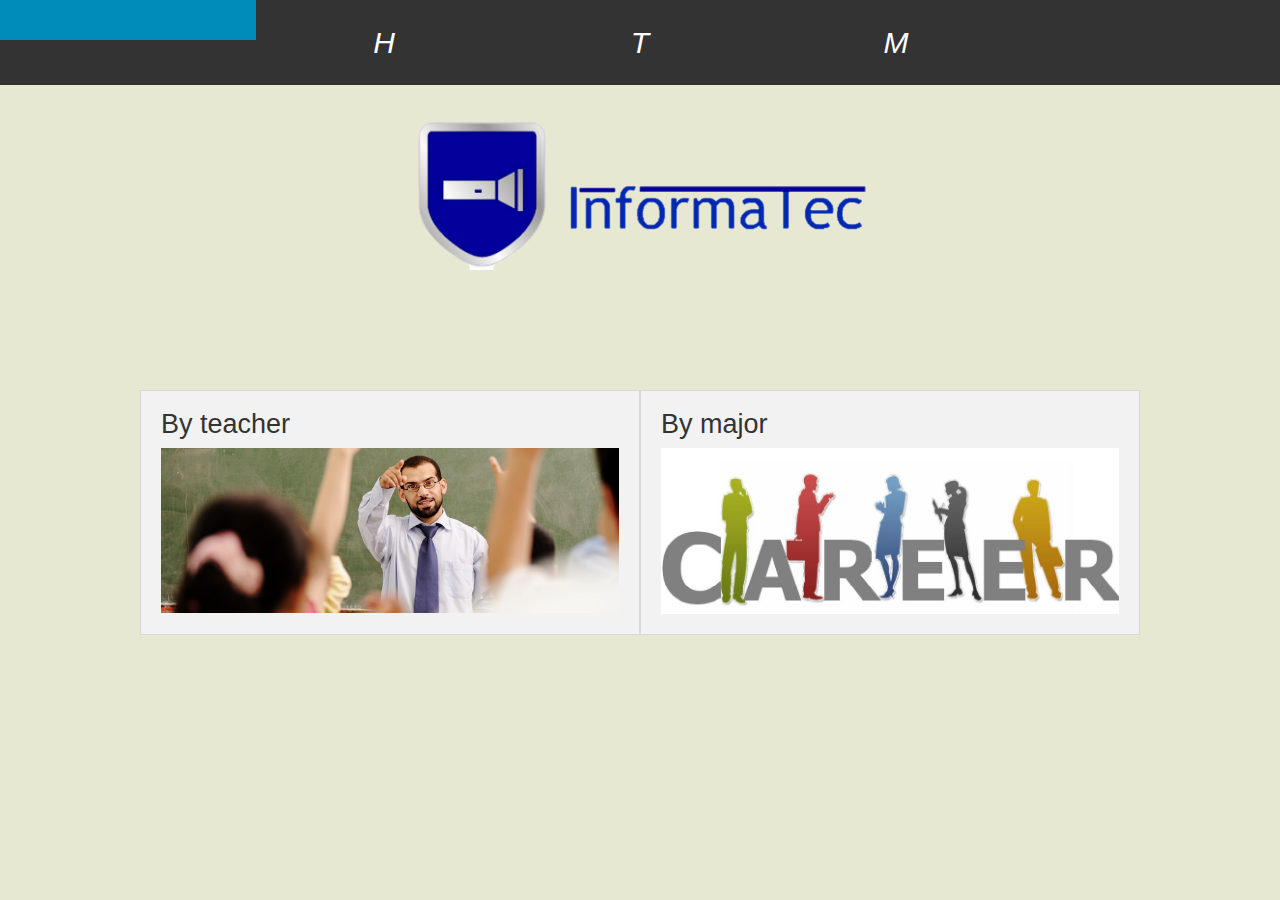
==== index.html @ a9046789 "First version" ====
<!doctype html>
<html class="no-js" lang="en">
  <head>
    <meta charset="utf-8" />
    <meta name="viewport" content="width=device-width, initial-scale=1.0" />
    <title>Home Screen</title>
    <link rel="stylesheet" href="css/foundation.css" />
    <script src="js/vendor/modernizr.js"></script>
    <link rel="stylesheet" href="css/colors.css">
  </head>
  <body id="first">
  	<div class="icon-bar five-up" role="navigation">
  		<a class="item" role="button" tabindex="0" aria-label="Bookmark">
	    <i class="fi-bookmark"></i>
	  </a>
	 
	  <a href= "index.html" class="item" role="button" tabindex="0" aria-label="Bookmark">
	    <i class="fi-bookmark">H</i>
	  </a>
	  <a href= "By Major.html" class="item" role="button" tabindex="0" aria-label="Information">
	    <i class="fi-info">T</i>
	  </a>
	  <a href= "By Major.html" class="item" role="button" tabindex="0" aria-label="Mail">
	    <i class="fi-mail">M</i>
	  </a>
	  
	</div>
	<br>
	<br>
	<div class="row">
 		 <div class="medium-6 medium-centered columns"><img src="logo.PNG"></div>
	</div>

	<br>
	<br>
	<br>
	<br>
	<br>

<div class="row" data-equalizer >
  <div class="large-6 columns panel" data-equalizer-watch>
    <h3>By teacher</h3>
    <p><img src="teacher.jpg"></p>
  </div>
  <div class="large-6 columns panel" data-equalizer-watch>
    <h3>By major</h3>
    <p><a href = "By Major.html"><img src="major.jpg"></a></p>
  </div>
</div>


  	<script src="js/vendor/jquery.js"></script>
    <script src="js/foundation.min.js"></script>
    <script>
      $(document).foundation();
    </script>
  </body>
</html>
---- css/colors.css ----
#first{
	background-color: #E7E8D1;
}

#semester{
	background-color: #ECF0F1;
}

#titleSemester{
	font-family: 'Special Elite', cursive;
	color: #E74C3C;
	font-size: 60px;
}

#subtitleSemester{
	font-family: 'Special Elite', cursive;
	color: #3399FF;
	font-size: 40px;
}

#numbers{
	font-size: 110px;
	font-family: 'Special Elite', cursive;

}
#majors{
	font-size: 70px;
	font-family: 'Special Elite', cursive;

}
#c1{
	color: #FFE11A;
	font-family: 'Special Elite', cursive;
}
#c2{
	color: #004358;
	font-family: 'Special Elite', cursive;
}
#c3{
	color: #D90000;
	font-family: 'Special Elite', cursive;
}
#c4{
	color: #01B0F0;
	font-family: 'Special Elite', cursive;
}
#c5{
	color: #FF8C00;
	font-family: 'Special Elite', cursive;
}
#c6{
	color: #85DB18; 
	font-family: 'Special Elite', cursive;
}
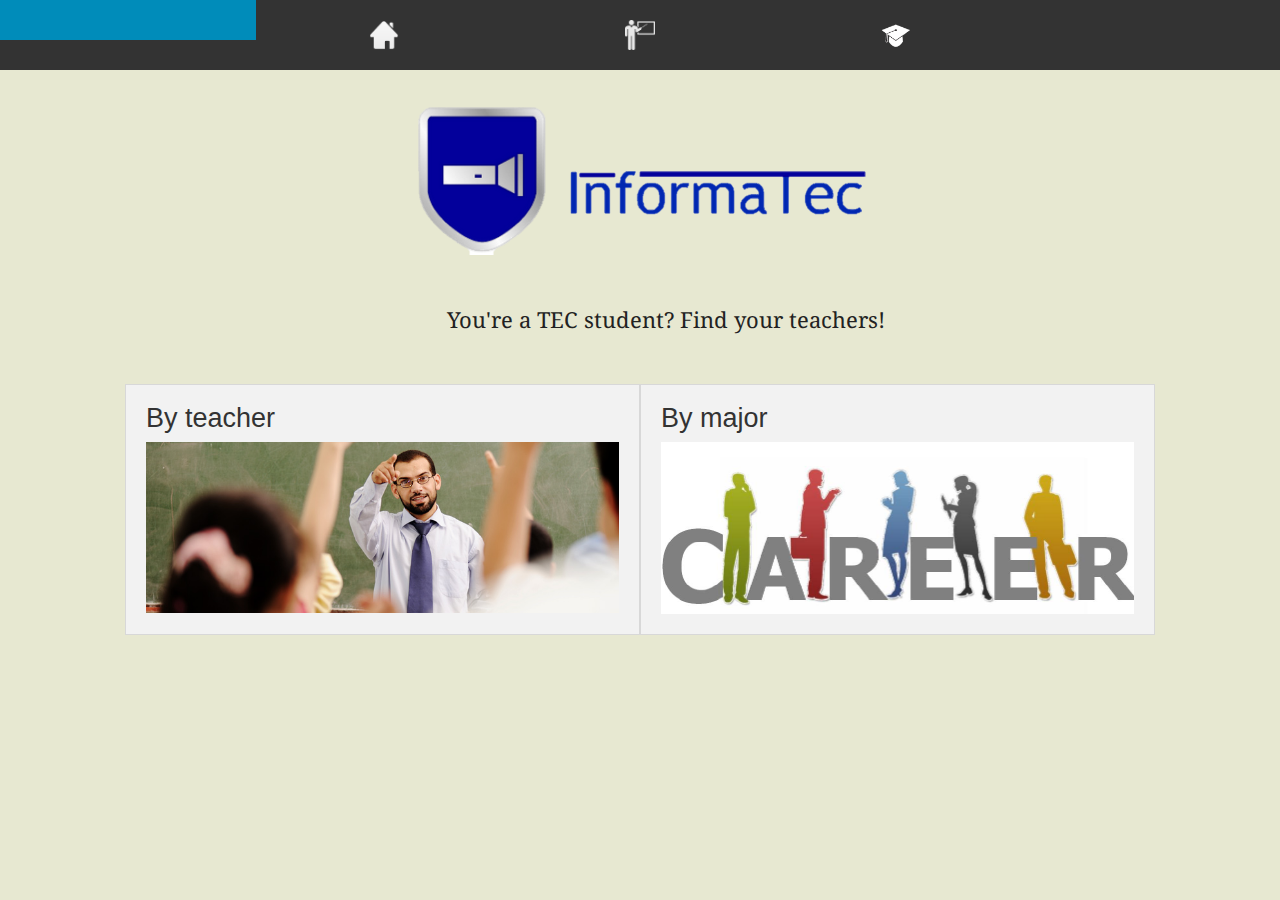
==== commit 7bf14604: "Proto with icons" ====
--- a/index.html
+++ b/index.html
@@ -7,6 +7,8 @@
     <link rel="stylesheet" href="css/foundation.css" />
     <script src="js/vendor/modernizr.js"></script>
     <link rel="stylesheet" href="css/colors.css">
+    <link href='http://fonts.googleapis.com/css?family=Droid+Serif' rel='stylesheet' type='text/css'>
+
   </head>
   <body id="first">
   	<div class="icon-bar five-up" role="navigation">
@@ -15,13 +17,13 @@
 	  </a>
 	 
 	  <a href= "index.html" class="item" role="button" tabindex="0" aria-label="Bookmark">
-	    <i class="fi-bookmark">H</i>
+	    <i class="fi-bookmark"><img src="Home.png"></i>
 	  </a>
 	  <a href= "By Major.html" class="item" role="button" tabindex="0" aria-label="Information">
-	    <i class="fi-info">T</i>
+	    <i class="fi-info"><img src="Teachers.png"></i>
 	  </a>
 	  <a href= "By Major.html" class="item" role="button" tabindex="0" aria-label="Mail">
-	    <i class="fi-mail">M</i>
+	    <i class="fi-mail"><img src="Major.png"></i>
 	  </a>
 	  
 	</div>
@@ -33,8 +35,10 @@
 
 	<br>
 	<br>
-	<br>
-	<br>
+	<div class="row">
+ 		 <div class="medium-5  medium-centered columns"><pre id="slo">You're a TEC student? Find your teachers!</pre>
+	</div>
+	<br>	
 	<br>
 
 <div class="row" data-equalizer >
@@ -51,6 +55,15 @@
 
   	<script src="js/vendor/jquery.js"></script>
     <script src="js/foundation.min.js"></script>
+	 <script>
+	  (function(i,s,o,g,r,a,m){i['GoogleAnalyticsObject']=r;i[r]=i[r]||function(){
+	  (i[r].q=i[r].q||[]).push(arguments)},i[r].l=1*new Date();a=s.createElement(o),
+	  m=s.getElementsByTagName(o)[0];a.async=1;a.src=g;m.parentNode.insertBefore(a,m)
+	  })(window,document,'script','//www.google-analytics.com/analytics.js','ga');
+	
+	  ga('create', 'UA-61153103-1', 'auto');
+	  ga('send', 'pageview');
+	</script>
     <script>
       $(document).foundation();
     </script>
--- a/css/colors.css
+++ b/css/colors.css
@@ -52,3 +52,7 @@
 	color: #85DB18; 
 	font-family: 'Special Elite', cursive;
 }
+#slo{
+	font-family: 'Droid Serif', serif;
+	font-size: 22px;
+}
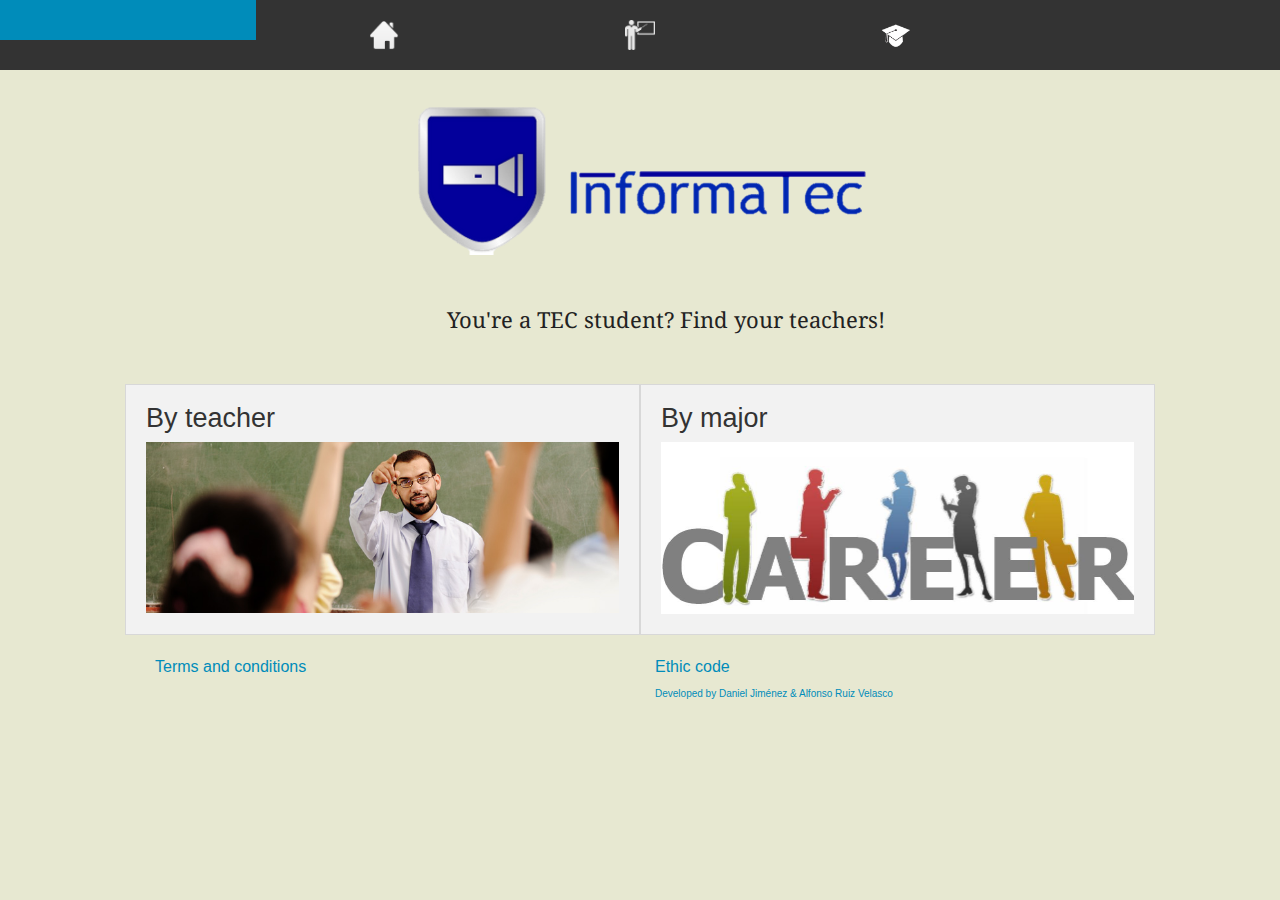
==== commit 6839ee1c: "Better teachers" ====
--- a/index.html
+++ b/index.html
@@ -12,45 +12,171 @@
   </head>
   <body id="first">
   	<div class="icon-bar five-up" role="navigation">
-  		<a class="item" role="button" tabindex="0" aria-label="Bookmark">
+  	  <a class="item" role="button" tabindex="0" aria-label="Bookmark">
 	    <i class="fi-bookmark"></i>
 	  </a>
-	 
 	  <a href= "index.html" class="item" role="button" tabindex="0" aria-label="Bookmark">
 	    <i class="fi-bookmark"><img src="Home.png"></i>
 	  </a>
-	  <a href= "By Major.html" class="item" role="button" tabindex="0" aria-label="Information">
+	  <a href= "Teachers.html" class="item" role="button" tabindex="0" aria-label="Information">
 	    <i class="fi-info"><img src="Teachers.png"></i>
 	  </a>
 	  <a href= "By Major.html" class="item" role="button" tabindex="0" aria-label="Mail">
 	    <i class="fi-mail"><img src="Major.png"></i>
-	  </a>
-	  
+	  </a>	  
 	</div>
+
 	<br>
 	<br>
+
 	<div class="row">
  		 <div class="medium-6 medium-centered columns"><img src="logo.PNG"></div>
 	</div>
 
 	<br>
 	<br>
+
 	<div class="row">
- 		 <div class="medium-5  medium-centered columns"><pre id="slo">You're a TEC student? Find your teachers!</pre>
+ 		<div class="medium-5  medium-centered columns"><pre id="slo">You're a TEC student? Find your teachers!</pre>
+	    </div>
+		<br>	
+		<br>
+
+		<div class="row" data-equalizer >
+		  <div class="large-6 columns panel" data-equalizer-watch>
+		    <h3>By teacher</h3>
+		    <p><a href = "Teachers.html"><img src="teacher.jpg"></a></p>
+		  </div>
+		  <div class="large-6 columns panel" data-equalizer-watch>
+		    <h3>By major</h3>
+		    <p><a href = "By Major.html"><img src="major.jpg"></a></p>
+		  </div>
+		</div>
 	</div>
-	<br>	
-	<br>
 
-<div class="row" data-equalizer >
-  <div class="large-6 columns panel" data-equalizer-watch>
-    <h3>By teacher</h3>
-    <p><img src="teacher.jpg"></p>
-  </div>
-  <div class="large-6 columns panel" data-equalizer-watch>
-    <h3>By major</h3>
-    <p><a href = "By Major.html"><img src="major.jpg"></a></p>
-  </div>
-</div>
+
+  <div class="row">
+  	    <div class="medium-6 columns">
+            <a href="#" data-reveal-id="myModal"> Terms and conditions</a>
+            <p><a href="#"><font size="1"></font></a></p>
+              <div id="myModal" class="reveal-modal" data-reveal>
+                <h2>Terms and conditions...</h2>
+                <p class="lead">    
+
+					<h4l> In using this website you are deemed to have read and agreed to the following terms and conditions:</h4> 
+
+
+					The following terminology applies to these Terms and Conditions, Privacy Statement and Disclaimer Notice and any or all Agreements: "Client", “You” and “Your” refers to you, the person accessing this website and accepting the Company’s terms and conditions. "The Company", “Ourselves”, “We” and "Us", refers to InformaTec. “Party”, “Parties”, or “Us”, refers to both the Client and ourselves, or either the Client or ourselves. All terms refer to the offer, acceptance and consideration of payment necessary to undertake the process of our assistance to the Client in the most appropriate manner, whether by formal meetings of a fixed duration, or any other means, for the express purpose of meeting the Client’s needs in respect of provision of the Company’s stated services/products, in accordance with and subject to, prevailing English Law. Any use of the above terminology or other words in the singular, plural, capitalisation and/or he/she or they, are taken as interchangeable and therefore as referring to same.
+
+
+					Privacy Statement
+					We are committed to protecting your privacy. Authorized employees within the company on a need to know basis only use any information collected from individual customers. We constantly review our systems and data to ensure the best possible service to our customers. Parliament has created specific offences for unauthorised actions against computer systems and data. We will investigate any such actions with a view to prosecuting and/or taking civil proceedings to recover damages against those responsible
+
+
+					Confidentiality
+					We are registered under the Data Protection Act 1998 and as such, any information concerning the Client and their respective Client Records may be passed to third parties. However, Client records are regarded as confidential and therefore will not be divulged to any third party, other than [our manufacturer/supplier(s) and] if legally required to do so to the appropriate authorities. Clients have the right to request sight of, and copies of any and all Client Records we keep, on the proviso that we are given reasonable notice of such a request. Clients are requested to retain copies of any literature issued in relation to the provision of our services. Where appropriate, we shall issue Client’s with appropriate written information, handouts or copies of records as part of an agreed contract, for the benefit of both parties.
+
+					We will not sell, share, or rent your personal information to any third party or use your e-mail address for unsolicited mail. Any emails sent by this Company will only be in connection with the provision of agreed services and products.
+
+
+					Disclaimer
+					Exclusions and Limitations 
+					The information on this web site is provided on an "as is" basis. To the fullest extent permitted by law, this Company:
+						excludes all representations and warranties relating to this website and its contents or which is or may be provided by any affiliates or any other third party, including in relation to any inaccuracies or omissions in this website and/or the Company’s literature; and 
+						excludes all liability for damages arising out of or in connection with your use of this website. This includes, without limitation, direct loss, loss of business or profits (whether or not the loss of such profits was foreseeable, arose in the normal course of things or you have advised this Company of the possibility of such potential loss), damage caused to your computer, computer software, systems and programs and the data thereon or any other direct or indirect, consequential and incidental damages. 
+					This Company does not however exclude liability for death or personal injury caused by its negligence. The above exclusions and limitations apply only to the extent permitted by law. None of your statutory rights as a consumer are affected. 
+
+
+
+					Termination of Agreements and Refunds Policy
+					Both the Client and ourselves have the right to terminate any Services Agreement for any reason, including the ending of services that are already underway. No refunds shall be offered, where a Service is deemed to have begun and is, for all intents and purposes, underway. Any monies that have been paid to us which constitute payment in respect of the provision of unused Services, shall be refunded.
+
+
+					Availability 
+					Unless otherwise stated, the services featured on this website are only available within the Guadalajara, Mexico, or in relation to postings from the Guadalajara, Mexico. All advertising is intended solely for the Guadalajara, Mexico market. You are solely responsible for evaluating the fitness for a particular purpose of any downloads, programs and text available through this site. Redistribution or republication of any part of this site or its content is prohibited, including such by framing or other similar or any other means, without the express written consent of the Company. The Company does not warrant that the service from this site will be uninterrupted, timely or error free, although it is provided to the best ability. By using this service you thereby indemnify this Company, its employees, agents and affiliates against any loss or damage, in whatever manner, howsoever caused.
+
+
+					Log Files
+					We use IP addresses to analyse trends, administer the site, track user’s movement, and gather broad demographic information for aggregate use. IP addresses are not linked to personally identifiable information. Additionally, for systems administration, detecting usage patterns and troubleshooting purposes, our web servers automatically log standard access information including browser type, access times/open mail, URL requested, and referral URL. This information is not shared with third parties and is used only within this Company on a need-to-know basis. Any individually identifiable information related to this data will never be used in any way different to that stated above without your explicit permission.
+
+
+					Cookies
+					Like most interactive web sites this Company’s website [or ISP] uses cookies to enable us to retrieve user details for each visit. Cookies are used in some areas of our site to enable the functionality of this area and ease of use for those people visiting. Some of our affiliate partners may also use cookies. [If you do not use cookies, delete this clause]
+
+
+					Links to this website 
+					You may not create a link to any page of this website without our prior written consent. If you do create a link to a page of this website you do so at your own risk and the exclusions and limitations set out above will apply to your use of this website by linking to it.
+
+
+					Links from this website 
+					We do not monitor or review the content of other party’s websites which are linked to from this website. Opinions expressed or material appearing on such websites are not necessarily shared or endorsed by us and should not be regarded as the publisher of such opinions or material. Please be aware that we are not responsible for the privacy practices, or content, of these sites. We encourage our users to be aware when they leave our site & to read the privacy statements of these sites. You should evaluate the security and trustworthiness of any other site connected to this site or accessed through this site yourself, before disclosing any personal information to them. This Company will not accept any responsibility for any loss or damage in whatever manner, howsoever caused, resulting from your disclosure to third parties of personal information.
+
+
+					Copyright Notice 
+					Copyright and other relevant intellectual property rights exists on all text relating to the Company’s services and the full content of this website. 
+
+					This Company’s logo is a registered trademark of this Company in the Guadalajara, Mexico and other countries. The brand names and specific services of this Company featured on this web site are trade marked [delete this paragraphed clause if no registered trademark exists]. 
+
+
+
+
+					Communication
+					We have several different e-mail addresses for different queries. These, & other contact information, can be found on our Contact Us link on our website or via Company literature or via the Company’s stated telephone, facsimile or mobile telephone numbers.
+
+					This company is registered in England and Wales, Number 11111111, registered office 123 Any Street, Anytown AB2 3CD.  [Only need to state this if Limited Company, otherwise proprietors’/partners’ home/trading address must be shown, without use of the term: registered]
+
+
+					Force Majeure
+					Neither party shall be liable to the other for any failure to perform any obligation under any Agreement which is due to an event beyond the control of such party including but not limited to any Act of God, terrorism, war, Political insurgence, insurrection, riot, civil unrest, act of civil or military authority, uprising, earthquake, flood or any other natural or man made eventuality outside of our control, which causes the termination of an agreement or contract entered into, nor which could have been reasonably foreseen. Any Party affected by such event shall forthwith inform the other Party of the same and shall use all reasonable endeavours to comply with the terms and conditions of any Agreement contained herein.
+
+
+					Waiver
+					Failure of either Party to insist upon strict performance of any provision of this or any Agreement or the failure of either Party to exercise any right or remedy to which it, he or they are entitled hereunder shall not constitute a waiver thereof and shall not cause a diminution of the obligations under this or any Agreement. No waiver of any of the provisions of this or any Agreement shall be effective unless it is expressly stated to be such and signed by both Parties.
+
+
+					General
+					The laws of England and Wales govern these terms and conditions. By accessing this website [and using our services/buying our products] you consent to these terms and conditions and to the exclusive jurisdiction of the English courts in all disputes arising out of such access. If any of these terms are deemed invalid or unenforceable for any reason (including, but not limited to the exclusions and limitations set out above), then the invalid or unenforceable provision will be severed from these terms and the remaining terms will continue to apply. Failure of the Company to enforce any of the provisions set out in these Terms and Conditions and any Agreement, or failure to exercise any option to terminate, shall not be construed as waiver of such provisions and shall not affect the validity of these Terms and Conditions or of any Agreement or any part thereof, or the right thereafter to enforce each and every provision. These Terms and Conditions shall not be amended, modified, varied or supplemented except in writing and signed by duly authorised representatives of the Company.
+
+
+					Notification of Changes
+					The Company reserves the right to change these conditions from time to time as it sees fit and your continued use of the site will signify your acceptance of any adjustment to these terms. If there are any changes to our privacy policy, we will announce that these changes have been made on our home page and on other key pages on our site. If there are any changes in how we use our site customers’ Personally Identifiable Information, notification by e-mail or postal mail will be made to those affected by this change. Any changes to our privacy policy will be posted on our web site 30 days prior to these changes taking place. You are therefore advised to re-read this statement on a regular basis
+
+
+					These terms and conditions form part of the Agreement between the Client and ourselves. Your accessing of this website and/or undertaking of a booking or Agreement indicates your understanding, agreement to and acceptance, of the Disclaimer Notice and the full Terms and Conditions contained herein. Your statutory Consumer Rights are unaffected.    
+					© InformaTec 2015 All Rights Reserved
+
+				</p>
+                <dl class="sub-nav">
+                  <d class="hide-for-small-only"><a href="#">Suported by Victor García & Javier Díaz</a></dd>
+                </dl>
+                <a class="close-reveal-modal">&#215;</a>
+	          </div>
+	    </div>
+
+		<div class="medium-6 columns">
+	            <a href="#" data-reveal-id="myModal2"> Ethic code</a>
+	            <p><a href="#"><font size="1">Developed by Daniel Jiménez & Alfonso Ruiz Velasco</font></a></p>
+	            <div id="myModal2" class="reveal-modal" data-reveal>
+	              <h2>Ethic code...</h2>
+	              <p class="lead">
+	              	The InformaTec web page and aplication searches forward for the well being of the users, keeping in mind the goal of giving information and a thrustworthy, objective, and useful as posible to the students of the Tecnológico de Monterrey Campus Guadalajara, with the purpose of giving them a better criteria at the moment of making their schedules.
+
+	              	Will see about that the information on the webpage will be reliable, and have unfailing sources, with the finality of not harming the teachers' reputation. InformaTec has a compromise of not having any conflict of interest between students and teachers, denying any nopotism to any of them.
+
+	              	Informatec is a responsable entity, so he have privacy politics that respects your personal information, denaying access to information like adress, email, phone number, or any other data that the user set as private. 
+
+
+			
+			
+				Because of being an impartial entity, InformaTec will not censor comments, tests and evidence included in the webpage and in the application as long as they are not offensive, and not trying to be harmful to a student, astaff member of the application or any proffesor.
+	              </p>
+	              <dl class="sub-nav">
+	                <d class="hide-for-small-only"><a href="#">Suported by Victor García & Javier Díaz</a></dd>
+	              </dl>
+	              <a class="close-reveal-modal">&#215;</a>
+		        </div>
+	    </div>
+	</div>
 
 
   	<script src="js/vendor/jquery.js"></script>
--- a/css/colors.css
+++ b/css/colors.css
@@ -1,33 +1,100 @@
+@media print{
+	#first{
+		background-color: #FFFFFF;
+	}
+}
 #first{
-	background-color: #E7E8D1;
-}
+		background-color: #E7E8D1;
+	}
 
 #semester{
 	background-color: #ECF0F1;
 }
 
-#titleSemester{
+
+
+
+@media screen and (min-width: 200px) and (max-width: 400px) {
+	#numbers{
+		font-size: 12px;
+		font-family: 'Special Elite', cursive;
+	}
+	#titleSemester{
+	font-family: 'Special Elite', cursive;
+	color: #E74C3C;
+	font-size: 20px;
+	}
+	#subtitleSemester{
+	font-family: 'Special Elite', cursive;
+	color: #3399FF;
+	font-size: 15px;
+	}
+	#majors{
+	font-size: 20px;
+	font-family: 'Special Elite', cursive;
+	}
+}
+@media screen and (min-width:400px) and (max-width: 600px){
+	#numbers{
+		font-size: 20px;
+		font-family: 'Special Elite', cursive;
+	}
+	#titleSemester{
+	font-family: 'Special Elite', cursive;
+	color: #E74C3C;
+	font-size: 35px;
+	}
+	#subtitleSemester{
+	font-family: 'Special Elite', cursive;
+	color: #3399FF;
+	font-size: 20px;
+	}
+	#majors{
+	font-size: 30px;
+	font-family: 'Special Elite', cursive;
+	}
+}
+@media screen and (min-width:601px) and (max-width: 1035px){
+	#numbers{
+		font-size: 35px;
+		font-family: 'Special Elite', cursive;
+	}
+	#titleSemester{
 	font-family: 'Special Elite', cursive;
 	color: #E74C3C;
 	font-size: 60px;
+	}
+	#subtitleSemester{
+	font-family: 'Special Elite', cursive;
+	color: #3399FF;
+	font-size: 30px;
+	}
+	#majors{
+	font-size: 40px;
+	font-family: 'Special Elite', cursive;
+	}
 }
-
-#subtitleSemester{
+@media screen and (min-width: 1016px) and (max-width: 1920px){
+	#numbers{
+	font-size: 110px;
+	font-family: 'Special Elite', cursive;
+	}
+	#titleSemester{
+	font-family: 'Special Elite', cursive;
+	color: #E74C3C;
+	font-size: 60px;
+	}
+	#subtitleSemester{
 	font-family: 'Special Elite', cursive;
 	color: #3399FF;
 	font-size: 40px;
+	}
+	#majors{
+	font-size: 70px;
+	font-family: 'Special Elite', cursive;
+	}
 }
 
-#numbers{
-	font-size: 110px;
-	font-family: 'Special Elite', cursive;
-
-}
-#majors{
-	font-size: 70px;
-	font-family: 'Special Elite', cursive;
-
-}
 #c1{
 	color: #FFE11A;
 	font-family: 'Special Elite', cursive;
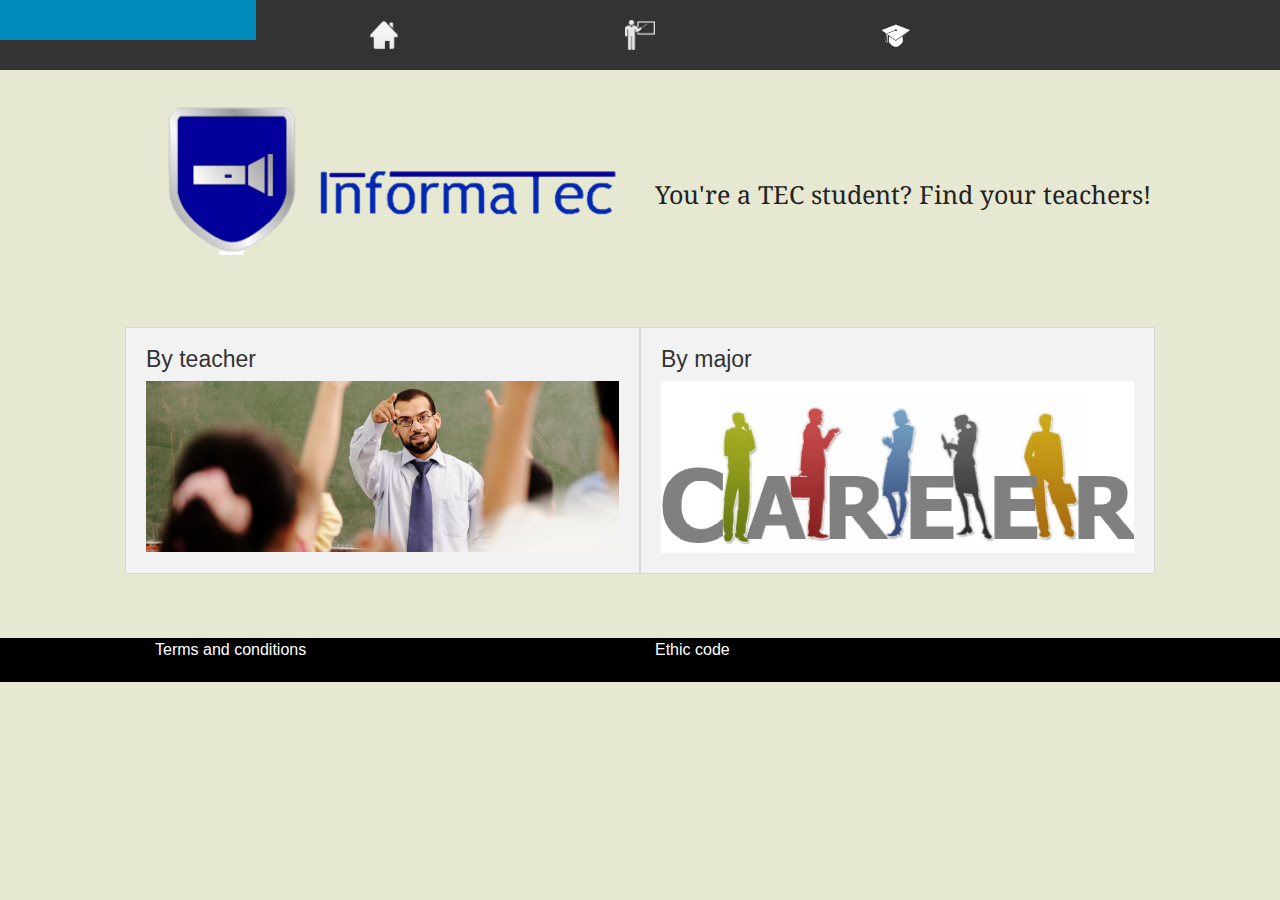
==== commit 2045248d: "Better index" ====
--- a/index.html
+++ b/index.html
@@ -26,156 +26,155 @@
 	  </a>	  
 	</div>
 
-	<br>
-	<br>
-
-	<div class="row">
- 		 <div class="medium-6 medium-centered columns"><img src="logo.PNG"></div>
-	</div>
 
 	<br>
 	<br>
+	<div class="row">
+	  	<div class="large-6 columns"><img src="logo.PNG"></div>
+  		<div class="large-6 columns"><pre id="slo">
 
+
+You're a TEC student? Find your teachers!</pre></div>
+	</div>
+	<br>
 	<div class="row">
- 		<div class="medium-5  medium-centered columns"><pre id="slo">You're a TEC student? Find your teachers!</pre>
-	    </div>
 		<br>	
 		<br>
-
 		<div class="row" data-equalizer >
 		  <div class="large-6 columns panel" data-equalizer-watch>
-		    <h3>By teacher</h3>
+		    <h4>By teacher</h4>
 		    <p><a href = "Teachers.html"><img src="teacher.jpg"></a></p>
 		  </div>
 		  <div class="large-6 columns panel" data-equalizer-watch>
-		    <h3>By major</h3>
+		    <h4>By major</h4>
 		    <p><a href = "By Major.html"><img src="major.jpg"></a></p>
 		  </div>
 		</div>
 	</div>
+	<br>
+	<p></p>
+	<div id="bg">
+	  <div class="row">
+	  	    <div class="medium-6 columns">
+	            <a href="#" data-reveal-id="myModal"> <font color="white">Terms and conditions</font></a>
+	            <p><a href="#"><font size="1"></font></a></p>
+	              <div id="myModal" class="reveal-modal" data-reveal>
+	                <h2>Terms and conditions...</h2>
+	                <p class="lead">    
+
+						<h4l> In using this website you are deemed to have read and agreed to the following terms and conditions:</h4> 
 
 
-  <div class="row">
-  	    <div class="medium-6 columns">
-            <a href="#" data-reveal-id="myModal"> Terms and conditions</a>
-            <p><a href="#"><font size="1"></font></a></p>
-              <div id="myModal" class="reveal-modal" data-reveal>
-                <h2>Terms and conditions...</h2>
-                <p class="lead">    
-
-					<h4l> In using this website you are deemed to have read and agreed to the following terms and conditions:</h4> 
+						The following terminology applies to these Terms and Conditions, Privacy Statement and Disclaimer Notice and any or all Agreements: "Client", “You” and “Your” refers to you, the person accessing this website and accepting the Company’s terms and conditions. "The Company", “Ourselves”, “We” and "Us", refers to InformaTec. “Party”, “Parties”, or “Us”, refers to both the Client and ourselves, or either the Client or ourselves. All terms refer to the offer, acceptance and consideration of payment necessary to undertake the process of our assistance to the Client in the most appropriate manner, whether by formal meetings of a fixed duration, or any other means, for the express purpose of meeting the Client’s needs in respect of provision of the Company’s stated services/products, in accordance with and subject to, prevailing English Law. Any use of the above terminology or other words in the singular, plural, capitalisation and/or he/she or they, are taken as interchangeable and therefore as referring to same.
 
 
-					The following terminology applies to these Terms and Conditions, Privacy Statement and Disclaimer Notice and any or all Agreements: "Client", “You” and “Your” refers to you, the person accessing this website and accepting the Company’s terms and conditions. "The Company", “Ourselves”, “We” and "Us", refers to InformaTec. “Party”, “Parties”, or “Us”, refers to both the Client and ourselves, or either the Client or ourselves. All terms refer to the offer, acceptance and consideration of payment necessary to undertake the process of our assistance to the Client in the most appropriate manner, whether by formal meetings of a fixed duration, or any other means, for the express purpose of meeting the Client’s needs in respect of provision of the Company’s stated services/products, in accordance with and subject to, prevailing English Law. Any use of the above terminology or other words in the singular, plural, capitalisation and/or he/she or they, are taken as interchangeable and therefore as referring to same.
+						Privacy Statement
+						We are committed to protecting your privacy. Authorized employees within the company on a need to know basis only use any information collected from individual customers. We constantly review our systems and data to ensure the best possible service to our customers. Parliament has created specific offences for unauthorised actions against computer systems and data. We will investigate any such actions with a view to prosecuting and/or taking civil proceedings to recover damages against those responsible
 
 
-					Privacy Statement
-					We are committed to protecting your privacy. Authorized employees within the company on a need to know basis only use any information collected from individual customers. We constantly review our systems and data to ensure the best possible service to our customers. Parliament has created specific offences for unauthorised actions against computer systems and data. We will investigate any such actions with a view to prosecuting and/or taking civil proceedings to recover damages against those responsible
+						Confidentiality
+						We are registered under the Data Protection Act 1998 and as such, any information concerning the Client and their respective Client Records may be passed to third parties. However, Client records are regarded as confidential and therefore will not be divulged to any third party, other than [our manufacturer/supplier(s) and] if legally required to do so to the appropriate authorities. Clients have the right to request sight of, and copies of any and all Client Records we keep, on the proviso that we are given reasonable notice of such a request. Clients are requested to retain copies of any literature issued in relation to the provision of our services. Where appropriate, we shall issue Client’s with appropriate written information, handouts or copies of records as part of an agreed contract, for the benefit of both parties.
+
+						We will not sell, share, or rent your personal information to any third party or use your e-mail address for unsolicited mail. Any emails sent by this Company will only be in connection with the provision of agreed services and products.
 
 
-					Confidentiality
-					We are registered under the Data Protection Act 1998 and as such, any information concerning the Client and their respective Client Records may be passed to third parties. However, Client records are regarded as confidential and therefore will not be divulged to any third party, other than [our manufacturer/supplier(s) and] if legally required to do so to the appropriate authorities. Clients have the right to request sight of, and copies of any and all Client Records we keep, on the proviso that we are given reasonable notice of such a request. Clients are requested to retain copies of any literature issued in relation to the provision of our services. Where appropriate, we shall issue Client’s with appropriate written information, handouts or copies of records as part of an agreed contract, for the benefit of both parties.
-
-					We will not sell, share, or rent your personal information to any third party or use your e-mail address for unsolicited mail. Any emails sent by this Company will only be in connection with the provision of agreed services and products.
-
-
-					Disclaimer
-					Exclusions and Limitations 
-					The information on this web site is provided on an "as is" basis. To the fullest extent permitted by law, this Company:
-						excludes all representations and warranties relating to this website and its contents or which is or may be provided by any affiliates or any other third party, including in relation to any inaccuracies or omissions in this website and/or the Company’s literature; and 
-						excludes all liability for damages arising out of or in connection with your use of this website. This includes, without limitation, direct loss, loss of business or profits (whether or not the loss of such profits was foreseeable, arose in the normal course of things or you have advised this Company of the possibility of such potential loss), damage caused to your computer, computer software, systems and programs and the data thereon or any other direct or indirect, consequential and incidental damages. 
-					This Company does not however exclude liability for death or personal injury caused by its negligence. The above exclusions and limitations apply only to the extent permitted by law. None of your statutory rights as a consumer are affected. 
+						Disclaimer
+						Exclusions and Limitations 
+						The information on this web site is provided on an "as is" basis. To the fullest extent permitted by law, this Company:
+							excludes all representations and warranties relating to this website and its contents or which is or may be provided by any affiliates or any other third party, including in relation to any inaccuracies or omissions in this website and/or the Company’s literature; and 
+							excludes all liability for damages arising out of or in connection with your use of this website. This includes, without limitation, direct loss, loss of business or profits (whether or not the loss of such profits was foreseeable, arose in the normal course of things or you have advised this Company of the possibility of such potential loss), damage caused to your computer, computer software, systems and programs and the data thereon or any other direct or indirect, consequential and incidental damages. 
+						This Company does not however exclude liability for death or personal injury caused by its negligence. The above exclusions and limitations apply only to the extent permitted by law. None of your statutory rights as a consumer are affected. 
 
 
 
-					Termination of Agreements and Refunds Policy
-					Both the Client and ourselves have the right to terminate any Services Agreement for any reason, including the ending of services that are already underway. No refunds shall be offered, where a Service is deemed to have begun and is, for all intents and purposes, underway. Any monies that have been paid to us which constitute payment in respect of the provision of unused Services, shall be refunded.
+						Termination of Agreements and Refunds Policy
+						Both the Client and ourselves have the right to terminate any Services Agreement for any reason, including the ending of services that are already underway. No refunds shall be offered, where a Service is deemed to have begun and is, for all intents and purposes, underway. Any monies that have been paid to us which constitute payment in respect of the provision of unused Services, shall be refunded.
 
 
-					Availability 
-					Unless otherwise stated, the services featured on this website are only available within the Guadalajara, Mexico, or in relation to postings from the Guadalajara, Mexico. All advertising is intended solely for the Guadalajara, Mexico market. You are solely responsible for evaluating the fitness for a particular purpose of any downloads, programs and text available through this site. Redistribution or republication of any part of this site or its content is prohibited, including such by framing or other similar or any other means, without the express written consent of the Company. The Company does not warrant that the service from this site will be uninterrupted, timely or error free, although it is provided to the best ability. By using this service you thereby indemnify this Company, its employees, agents and affiliates against any loss or damage, in whatever manner, howsoever caused.
+						Availability 
+						Unless otherwise stated, the services featured on this website are only available within the Guadalajara, Mexico, or in relation to postings from the Guadalajara, Mexico. All advertising is intended solely for the Guadalajara, Mexico market. You are solely responsible for evaluating the fitness for a particular purpose of any downloads, programs and text available through this site. Redistribution or republication of any part of this site or its content is prohibited, including such by framing or other similar or any other means, without the express written consent of the Company. The Company does not warrant that the service from this site will be uninterrupted, timely or error free, although it is provided to the best ability. By using this service you thereby indemnify this Company, its employees, agents and affiliates against any loss or damage, in whatever manner, howsoever caused.
 
 
-					Log Files
-					We use IP addresses to analyse trends, administer the site, track user’s movement, and gather broad demographic information for aggregate use. IP addresses are not linked to personally identifiable information. Additionally, for systems administration, detecting usage patterns and troubleshooting purposes, our web servers automatically log standard access information including browser type, access times/open mail, URL requested, and referral URL. This information is not shared with third parties and is used only within this Company on a need-to-know basis. Any individually identifiable information related to this data will never be used in any way different to that stated above without your explicit permission.
+						Log Files
+						We use IP addresses to analyse trends, administer the site, track user’s movement, and gather broad demographic information for aggregate use. IP addresses are not linked to personally identifiable information. Additionally, for systems administration, detecting usage patterns and troubleshooting purposes, our web servers automatically log standard access information including browser type, access times/open mail, URL requested, and referral URL. This information is not shared with third parties and is used only within this Company on a need-to-know basis. Any individually identifiable information related to this data will never be used in any way different to that stated above without your explicit permission.
 
 
-					Cookies
-					Like most interactive web sites this Company’s website [or ISP] uses cookies to enable us to retrieve user details for each visit. Cookies are used in some areas of our site to enable the functionality of this area and ease of use for those people visiting. Some of our affiliate partners may also use cookies. [If you do not use cookies, delete this clause]
+						Cookies
+						Like most interactive web sites this Company’s website [or ISP] uses cookies to enable us to retrieve user details for each visit. Cookies are used in some areas of our site to enable the functionality of this area and ease of use for those people visiting. Some of our affiliate partners may also use cookies. [If you do not use cookies, delete this clause]
 
 
-					Links to this website 
-					You may not create a link to any page of this website without our prior written consent. If you do create a link to a page of this website you do so at your own risk and the exclusions and limitations set out above will apply to your use of this website by linking to it.
+						Links to this website 
+						You may not create a link to any page of this website without our prior written consent. If you do create a link to a page of this website you do so at your own risk and the exclusions and limitations set out above will apply to your use of this website by linking to it.
 
 
-					Links from this website 
-					We do not monitor or review the content of other party’s websites which are linked to from this website. Opinions expressed or material appearing on such websites are not necessarily shared or endorsed by us and should not be regarded as the publisher of such opinions or material. Please be aware that we are not responsible for the privacy practices, or content, of these sites. We encourage our users to be aware when they leave our site & to read the privacy statements of these sites. You should evaluate the security and trustworthiness of any other site connected to this site or accessed through this site yourself, before disclosing any personal information to them. This Company will not accept any responsibility for any loss or damage in whatever manner, howsoever caused, resulting from your disclosure to third parties of personal information.
+						Links from this website 
+						We do not monitor or review the content of other party’s websites which are linked to from this website. Opinions expressed or material appearing on such websites are not necessarily shared or endorsed by us and should not be regarded as the publisher of such opinions or material. Please be aware that we are not responsible for the privacy practices, or content, of these sites. We encourage our users to be aware when they leave our site & to read the privacy statements of these sites. You should evaluate the security and trustworthiness of any other site connected to this site or accessed through this site yourself, before disclosing any personal information to them. This Company will not accept any responsibility for any loss or damage in whatever manner, howsoever caused, resulting from your disclosure to third parties of personal information.
 
 
-					Copyright Notice 
-					Copyright and other relevant intellectual property rights exists on all text relating to the Company’s services and the full content of this website. 
+						Copyright Notice 
+						Copyright and other relevant intellectual property rights exists on all text relating to the Company’s services and the full content of this website. 
 
-					This Company’s logo is a registered trademark of this Company in the Guadalajara, Mexico and other countries. The brand names and specific services of this Company featured on this web site are trade marked [delete this paragraphed clause if no registered trademark exists]. 
+						This Company’s logo is a registered trademark of this Company in the Guadalajara, Mexico and other countries. The brand names and specific services of this Company featured on this web site are trade marked [delete this paragraphed clause if no registered trademark exists]. 
 
 
 
 
-					Communication
-					We have several different e-mail addresses for different queries. These, & other contact information, can be found on our Contact Us link on our website or via Company literature or via the Company’s stated telephone, facsimile or mobile telephone numbers.
+						Communication
+						We have several different e-mail addresses for different queries. These, & other contact information, can be found on our Contact Us link on our website or via Company literature or via the Company’s stated telephone, facsimile or mobile telephone numbers.
 
-					This company is registered in England and Wales, Number 11111111, registered office 123 Any Street, Anytown AB2 3CD.  [Only need to state this if Limited Company, otherwise proprietors’/partners’ home/trading address must be shown, without use of the term: registered]
+						This company is registered in England and Wales, Number 11111111, registered office 123 Any Street, Anytown AB2 3CD.  [Only need to state this if Limited Company, otherwise proprietors’/partners’ home/trading address must be shown, without use of the term: registered]
 
 
-					Force Majeure
-					Neither party shall be liable to the other for any failure to perform any obligation under any Agreement which is due to an event beyond the control of such party including but not limited to any Act of God, terrorism, war, Political insurgence, insurrection, riot, civil unrest, act of civil or military authority, uprising, earthquake, flood or any other natural or man made eventuality outside of our control, which causes the termination of an agreement or contract entered into, nor which could have been reasonably foreseen. Any Party affected by such event shall forthwith inform the other Party of the same and shall use all reasonable endeavours to comply with the terms and conditions of any Agreement contained herein.
+						Force Majeure
+						Neither party shall be liable to the other for any failure to perform any obligation under any Agreement which is due to an event beyond the control of such party including but not limited to any Act of God, terrorism, war, Political insurgence, insurrection, riot, civil unrest, act of civil or military authority, uprising, earthquake, flood or any other natural or man made eventuality outside of our control, which causes the termination of an agreement or contract entered into, nor which could have been reasonably foreseen. Any Party affected by such event shall forthwith inform the other Party of the same and shall use all reasonable endeavours to comply with the terms and conditions of any Agreement contained herein.
 
 
-					Waiver
-					Failure of either Party to insist upon strict performance of any provision of this or any Agreement or the failure of either Party to exercise any right or remedy to which it, he or they are entitled hereunder shall not constitute a waiver thereof and shall not cause a diminution of the obligations under this or any Agreement. No waiver of any of the provisions of this or any Agreement shall be effective unless it is expressly stated to be such and signed by both Parties.
+						Waiver
+						Failure of either Party to insist upon strict performance of any provision of this or any Agreement or the failure of either Party to exercise any right or remedy to which it, he or they are entitled hereunder shall not constitute a waiver thereof and shall not cause a diminution of the obligations under this or any Agreement. No waiver of any of the provisions of this or any Agreement shall be effective unless it is expressly stated to be such and signed by both Parties.
 
 
-					General
-					The laws of England and Wales govern these terms and conditions. By accessing this website [and using our services/buying our products] you consent to these terms and conditions and to the exclusive jurisdiction of the English courts in all disputes arising out of such access. If any of these terms are deemed invalid or unenforceable for any reason (including, but not limited to the exclusions and limitations set out above), then the invalid or unenforceable provision will be severed from these terms and the remaining terms will continue to apply. Failure of the Company to enforce any of the provisions set out in these Terms and Conditions and any Agreement, or failure to exercise any option to terminate, shall not be construed as waiver of such provisions and shall not affect the validity of these Terms and Conditions or of any Agreement or any part thereof, or the right thereafter to enforce each and every provision. These Terms and Conditions shall not be amended, modified, varied or supplemented except in writing and signed by duly authorised representatives of the Company.
+						General
+						The laws of England and Wales govern these terms and conditions. By accessing this website [and using our services/buying our products] you consent to these terms and conditions and to the exclusive jurisdiction of the English courts in all disputes arising out of such access. If any of these terms are deemed invalid or unenforceable for any reason (including, but not limited to the exclusions and limitations set out above), then the invalid or unenforceable provision will be severed from these terms and the remaining terms will continue to apply. Failure of the Company to enforce any of the provisions set out in these Terms and Conditions and any Agreement, or failure to exercise any option to terminate, shall not be construed as waiver of such provisions and shall not affect the validity of these Terms and Conditions or of any Agreement or any part thereof, or the right thereafter to enforce each and every provision. These Terms and Conditions shall not be amended, modified, varied or supplemented except in writing and signed by duly authorised representatives of the Company.
 
 
-					Notification of Changes
-					The Company reserves the right to change these conditions from time to time as it sees fit and your continued use of the site will signify your acceptance of any adjustment to these terms. If there are any changes to our privacy policy, we will announce that these changes have been made on our home page and on other key pages on our site. If there are any changes in how we use our site customers’ Personally Identifiable Information, notification by e-mail or postal mail will be made to those affected by this change. Any changes to our privacy policy will be posted on our web site 30 days prior to these changes taking place. You are therefore advised to re-read this statement on a regular basis
+						Notification of Changes
+						The Company reserves the right to change these conditions from time to time as it sees fit and your continued use of the site will signify your acceptance of any adjustment to these terms. If there are any changes to our privacy policy, we will announce that these changes have been made on our home page and on other key pages on our site. If there are any changes in how we use our site customers’ Personally Identifiable Information, notification by e-mail or postal mail will be made to those affected by this change. Any changes to our privacy policy will be posted on our web site 30 days prior to these changes taking place. You are therefore advised to re-read this statement on a regular basis
 
 
-					These terms and conditions form part of the Agreement between the Client and ourselves. Your accessing of this website and/or undertaking of a booking or Agreement indicates your understanding, agreement to and acceptance, of the Disclaimer Notice and the full Terms and Conditions contained herein. Your statutory Consumer Rights are unaffected.    
-					© InformaTec 2015 All Rights Reserved
+						These terms and conditions form part of the Agreement between the Client and ourselves. Your accessing of this website and/or undertaking of a booking or Agreement indicates your understanding, agreement to and acceptance, of the Disclaimer Notice and the full Terms and Conditions contained herein. Your statutory Consumer Rights are unaffected.    
+						© InformaTec 2015 All Rights Reserved
 
-				</p>
-                <dl class="sub-nav">
-                  <d class="hide-for-small-only"><a href="#">Suported by Victor García & Javier Díaz</a></dd>
-                </dl>
-                <a class="close-reveal-modal">&#215;</a>
-	          </div>
-	    </div>
+					</p>
+	                <dl class="sub-nav">
+	                  <d class="hide-for-small-only"><a href="#">Suported by Victor García & Javier Díaz</a></dd>
+	                </dl>
+	                <a class="close-reveal-modal">&#215;</a>
+		          </div>
+		    </div>
 
-		<div class="medium-6 columns">
-	            <a href="#" data-reveal-id="myModal2"> Ethic code</a>
-	            <p><a href="#"><font size="1">Developed by Daniel Jiménez & Alfonso Ruiz Velasco</font></a></p>
-	            <div id="myModal2" class="reveal-modal" data-reveal>
-	              <h2>Ethic code...</h2>
-	              <p class="lead">
-	              	The InformaTec web page and aplication searches forward for the well being of the users, keeping in mind the goal of giving information and a thrustworthy, objective, and useful as posible to the students of the Tecnológico de Monterrey Campus Guadalajara, with the purpose of giving them a better criteria at the moment of making their schedules.
+			<div class="medium-6 columns">
+		            <a href="#" data-reveal-id="myModal2"><font color="white">Ethic code</font></a>
+		            <div id="myModal2" class="reveal-modal" data-reveal>
+		              <h2>Ethic code...</h2>
+		              <p class="lead">
+		              	The InformaTec web page and aplication searches forward for the well being of the users, keeping in mind the goal of giving information and a thrustworthy, objective, and useful as posible to the students of the Tecnológico de Monterrey Campus Guadalajara, with the purpose of giving them a better criteria at the moment of making their schedules.
 
-	              	Will see about that the information on the webpage will be reliable, and have unfailing sources, with the finality of not harming the teachers' reputation. InformaTec has a compromise of not having any conflict of interest between students and teachers, denying any nopotism to any of them.
+		              	Will see about that the information on the webpage will be reliable, and have unfailing sources, with the finality of not harming the teachers' reputation. InformaTec has a compromise of not having any conflict of interest between students and teachers, denying any nopotism to any of them.
 
-	              	Informatec is a responsable entity, so he have privacy politics that respects your personal information, denaying access to information like adress, email, phone number, or any other data that the user set as private. 
+		              	Informatec is a responsable entity, so he have privacy politics that respects your personal information, denaying access to information like adress, email, phone number, or any other data that the user set as private. 
 
 
-			
-			
-				Because of being an impartial entity, InformaTec will not censor comments, tests and evidence included in the webpage and in the application as long as they are not offensive, and not trying to be harmful to a student, astaff member of the application or any proffesor.
-	              </p>
-	              <dl class="sub-nav">
-	                <d class="hide-for-small-only"><a href="#">Suported by Victor García & Javier Díaz</a></dd>
-	              </dl>
-	              <a class="close-reveal-modal">&#215;</a>
-		        </div>
-	    </div>
+				
+				
+					Because of being an impartial entity, InformaTec will not censor comments, tests and evidence included in the webpage and in the application as long as they are not offensive, and not trying to be harmful to a student, astaff member of the application or any proffesor.
+		              </p>
+		              <dl class="sub-nav">
+		                <d class="hide-for-small-only"><a href="#">Suported by Victor García & Javier Díaz</a></dd>
+		              </dl>
+		              <a class="close-reveal-modal">&#215;</a>
+			        </div>
+		    	</div>
+		    </div>
 	</div>
 
 
--- a/css/colors.css
+++ b/css/colors.css
@@ -11,6 +11,9 @@
 	background-color: #ECF0F1;
 }
 
+#bg{
+	background-color: #000000;
+}
 
 
 
@@ -33,6 +36,10 @@
 	font-size: 20px;
 	font-family: 'Special Elite', cursive;
 	}
+	#slo{
+	font-family: 'Droid Serif', serif;
+	font-size: 14px;
+	}
 }
 @media screen and (min-width:400px) and (max-width: 600px){
 	#numbers{
@@ -52,6 +59,10 @@
 	#majors{
 	font-size: 30px;
 	font-family: 'Special Elite', cursive;
+	}
+	#slo{
+	font-family: 'Droid Serif', serif;
+	font-size: 18px;
 	}
 }
 @media screen and (min-width:601px) and (max-width: 1035px){
@@ -73,6 +84,10 @@
 	font-size: 40px;
 	font-family: 'Special Elite', cursive;
 	}
+	#slo{
+	font-family: 'Droid Serif', serif;
+	font-size: 23px;
+	}
 }
 @media screen and (min-width: 1016px) and (max-width: 1920px){
 	#numbers{
@@ -92,6 +107,10 @@
 	#majors{
 	font-size: 70px;
 	font-family: 'Special Elite', cursive;
+	}
+	#slo{
+	font-family: 'Droid Serif', serif;
+	font-size: 25px;
 	}
 }
 
@@ -119,7 +138,6 @@
 	color: #85DB18; 
 	font-family: 'Special Elite', cursive;
 }
-#slo{
-	font-family: 'Droid Serif', serif;
-	font-size: 22px;
-}
+
+
+
